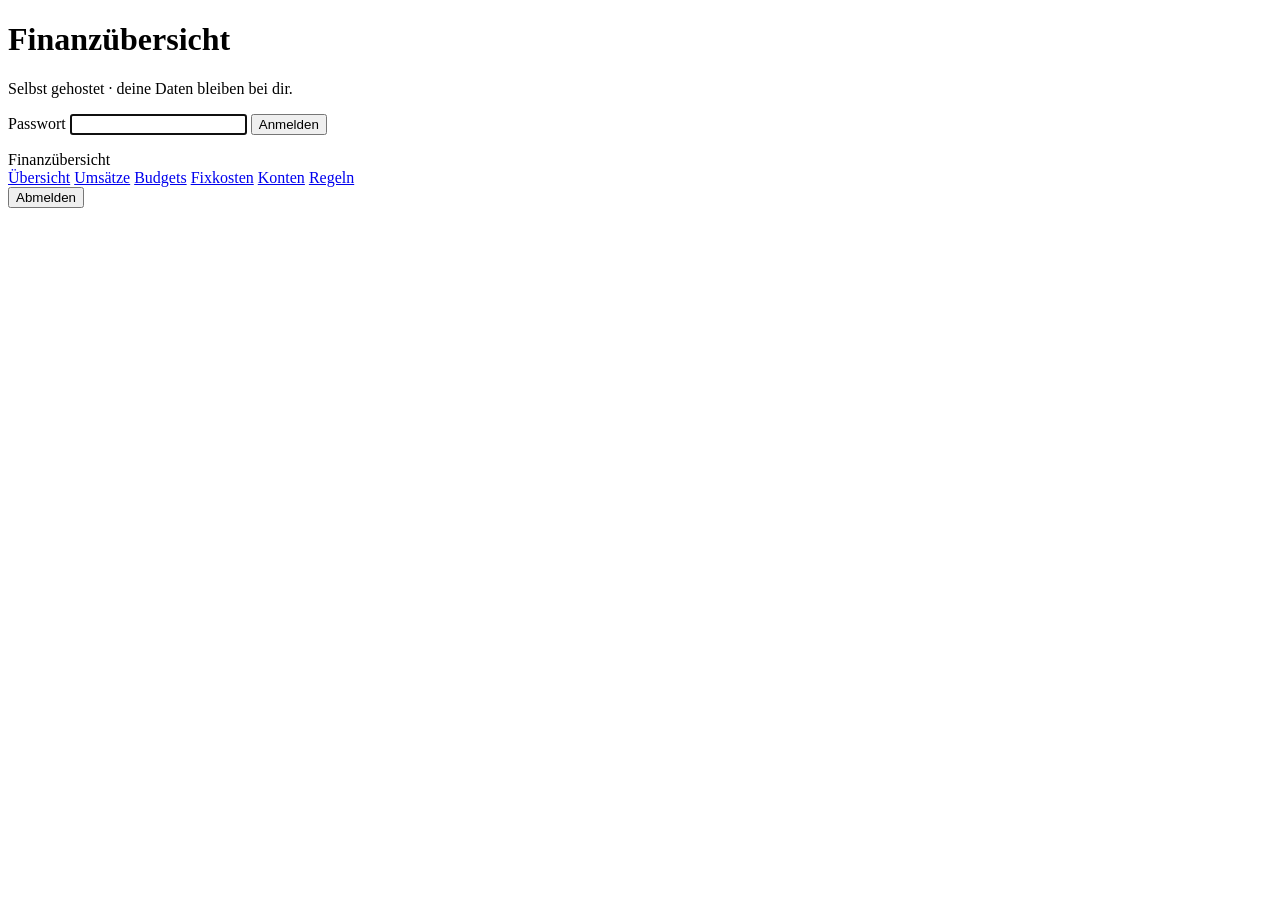
==== fintrack/app/static/index.html @ afa116c3 "Als Home-Assistant-Add-on verpackt - Add-on-Layout: repository.yaml, fintrack/ mit config.yaml, Dock" ====
<!doctype html>
<html lang="de">
<head>
<meta charset="utf-8">
<meta name="viewport" content="width=device-width, initial-scale=1">
<meta name="color-scheme" content="light dark">
<title>Finanzübersicht</title>
<link rel="icon" href="data:,">
<link rel="stylesheet" href="static/style.css">
</head>
<body>
<div id="login" class="login hidden">
  <form id="login-form" class="card login-card">
    <h1>Finanzübersicht</h1>
    <p class="muted">Selbst gehostet · deine Daten bleiben bei dir.</p>
    <label>Passwort
      <input type="password" id="login-pw" autocomplete="current-password" autofocus required>
    </label>
    <button class="btn primary" type="submit">Anmelden</button>
    <p id="login-err" class="err"></p>
  </form>
</div>

<div id="app" class="hidden">
  <header class="top">
    <div class="brand">Finanzübersicht</div>
    <nav id="nav">
      <a href="#/uebersicht" data-r="uebersicht">Übersicht</a>
      <a href="#/umsaetze" data-r="umsaetze">Umsätze</a>
      <a href="#/budgets" data-r="budgets">Budgets</a>
      <a href="#/fixkosten" data-r="fixkosten">Fixkosten</a>
      <a href="#/konten" data-r="konten">Konten</a>
      <a href="#/regeln" data-r="regeln">Regeln</a>
    </nav>
    <button id="logout" class="btn ghost">Abmelden</button>
  </header>
  <main id="view" class="wrap" aria-live="polite"></main>
</div>

<dialog id="dlg"></dialog>
<div id="toast" class="toast" role="status"></div>
<script src="static/app.js"></script>
</body>
</html>
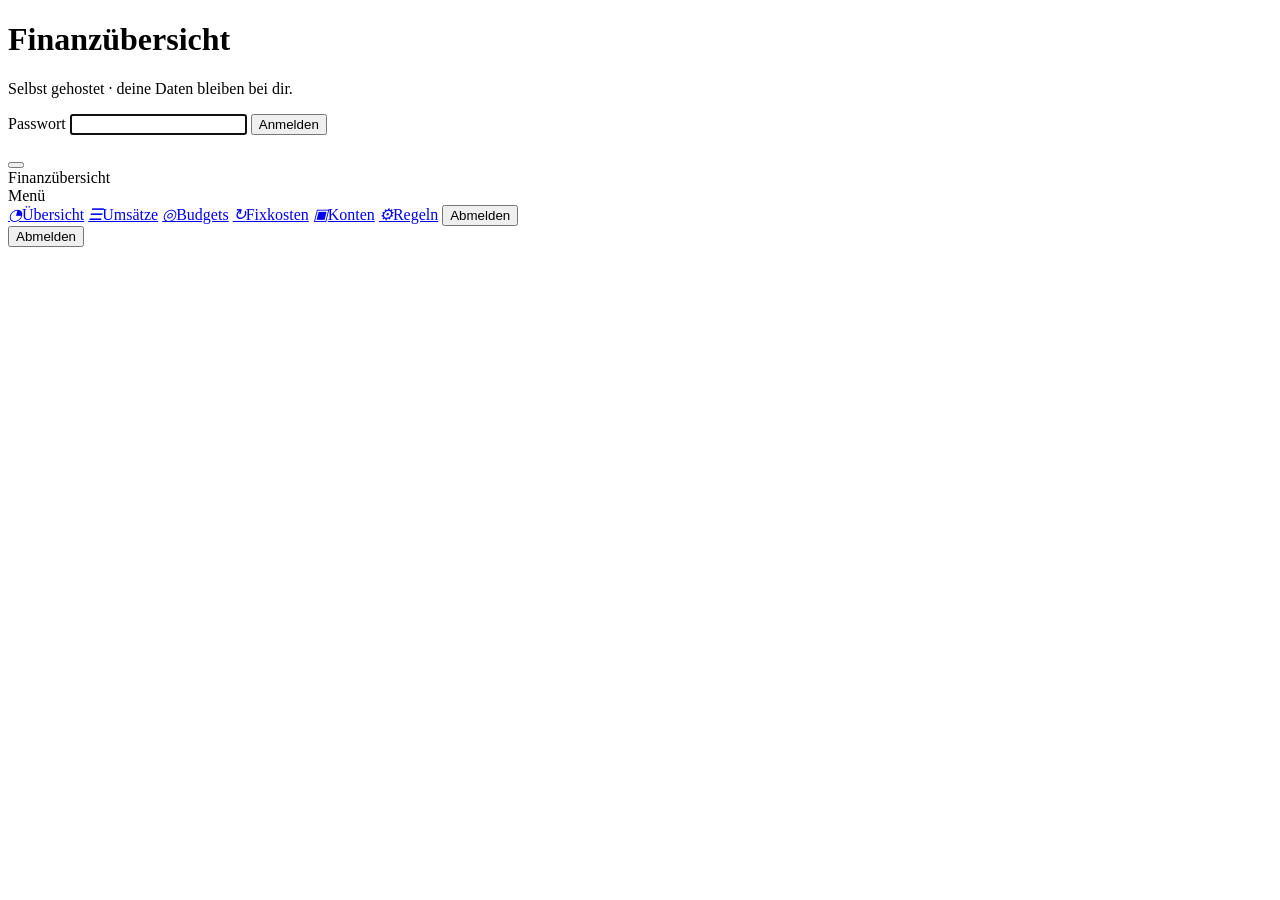
==== commit 1377d1ab: "Mobile-optimierte Oberfläche mit Burger-Menü Schubladenmenü mit Seitentitel im Header, Umsätze und B" ====
--- a/fintrack/app/static/index.html
+++ b/fintrack/app/static/index.html
@@ -2,8 +2,9 @@
 <html lang="de">
 <head>
 <meta charset="utf-8">
-<meta name="viewport" content="width=device-width, initial-scale=1">
+<meta name="viewport" content="width=device-width, initial-scale=1, viewport-fit=cover">
 <meta name="color-scheme" content="light dark">
+<meta name="theme-color" content="#2f5bea">
 <title>Finanzübersicht</title>
 <link rel="icon" href="data:,">
 <link rel="stylesheet" href="static/style.css">
@@ -23,17 +24,21 @@
 
 <div id="app" class="hidden">
   <header class="top">
-    <div class="brand">Finanzübersicht</div>
-    <nav id="nav">
-      <a href="#/uebersicht" data-r="uebersicht">Übersicht</a>
-      <a href="#/umsaetze" data-r="umsaetze">Umsätze</a>
-      <a href="#/budgets" data-r="budgets">Budgets</a>
-      <a href="#/fixkosten" data-r="fixkosten">Fixkosten</a>
-      <a href="#/konten" data-r="konten">Konten</a>
-      <a href="#/regeln" data-r="regeln">Regeln</a>
+    <button id="burger" class="burger" type="button" aria-label="Menü öffnen" aria-controls="nav" aria-expanded="false"><span></span><span></span><span></span></button>
+    <div class="brand"><span class="brand-name">Finanzübersicht</span><span id="page-title" class="page-title"></span></div>
+    <nav id="nav" aria-label="Hauptmenü">
+      <div class="nav-head">Menü</div>
+      <a href="#/uebersicht" data-r="uebersicht"><i>◔</i>Übersicht</a>
+      <a href="#/umsaetze" data-r="umsaetze"><i>☰</i>Umsätze</a>
+      <a href="#/budgets" data-r="budgets"><i>◎</i>Budgets</a>
+      <a href="#/fixkosten" data-r="fixkosten"><i>↻</i>Fixkosten</a>
+      <a href="#/konten" data-r="konten"><i>▣</i>Konten</a>
+      <a href="#/regeln" data-r="regeln"><i>⚙</i>Regeln</a>
+      <button id="logout2" class="btn ghost nav-logout" type="button">Abmelden</button>
     </nav>
     <button id="logout" class="btn ghost">Abmelden</button>
   </header>
+  <div id="scrim" class="scrim"></div>
   <main id="view" class="wrap" aria-live="polite"></main>
 </div>
 
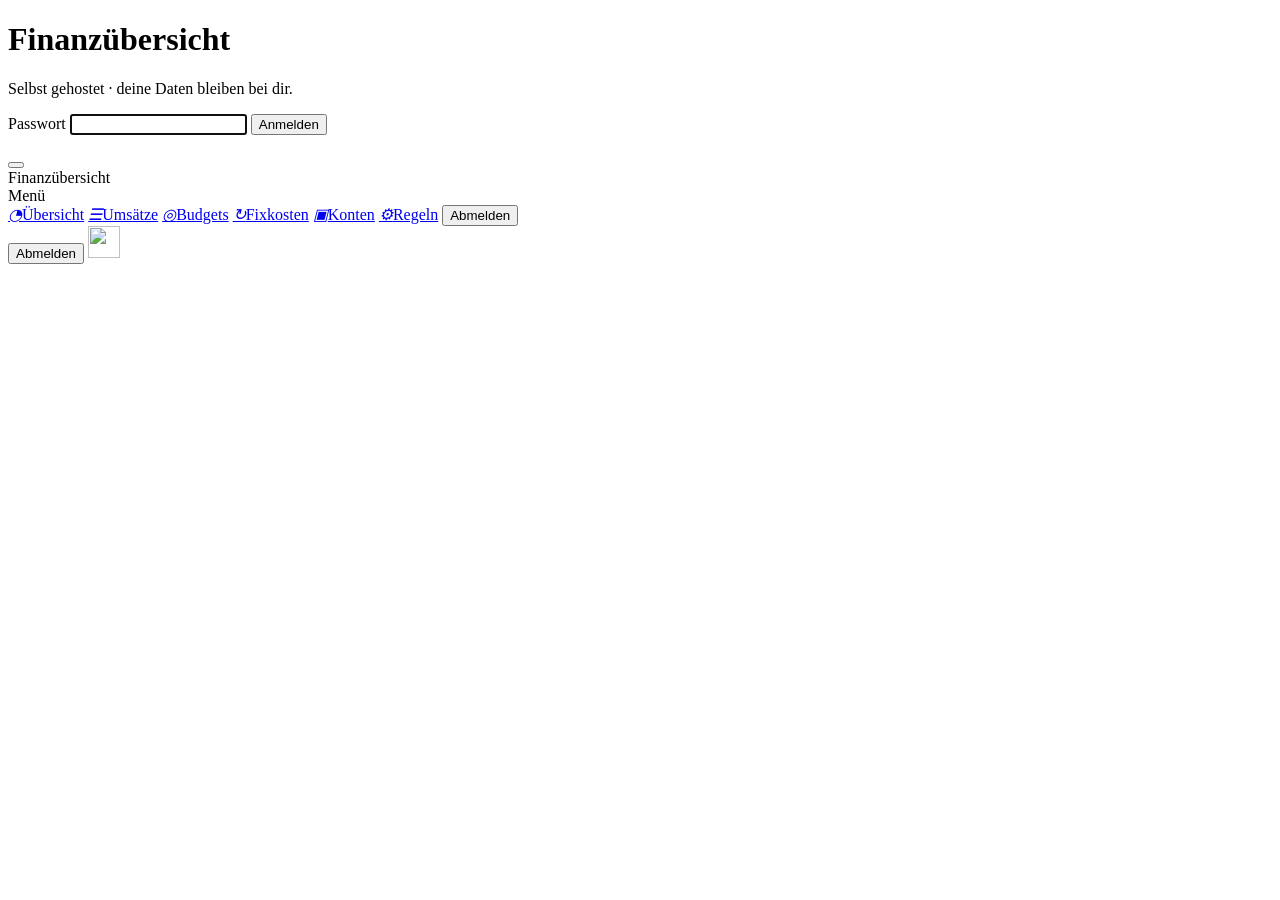
==== commit 6aa66b66: "App-Icon in der Kopfzeile (0.11.3) Co-Authored-By: Claude Sonnet 5.5 <noreply@anthropic.com> Claude-" ====
--- a/fintrack/app/static/index.html
+++ b/fintrack/app/static/index.html
@@ -6,7 +6,7 @@
 <meta name="color-scheme" content="light dark">
 <meta name="theme-color" content="#2f5bea">
 <title>Finanzübersicht</title>
-<link rel="icon" href="data:,">
+<link rel="icon" href="static/icon.png">
 <link rel="stylesheet" href="static/style.css">
 </head>
 <body>
@@ -37,6 +37,7 @@
       <button id="logout2" class="btn ghost nav-logout" type="button">Abmelden</button>
     </nav>
     <button id="logout" class="btn ghost">Abmelden</button>
+    <img class="app-icon" src="static/icon.png" alt="" width="32" height="32">
   </header>
   <div id="scrim" class="scrim"></div>
   <main id="view" class="wrap" aria-live="polite"></main>
